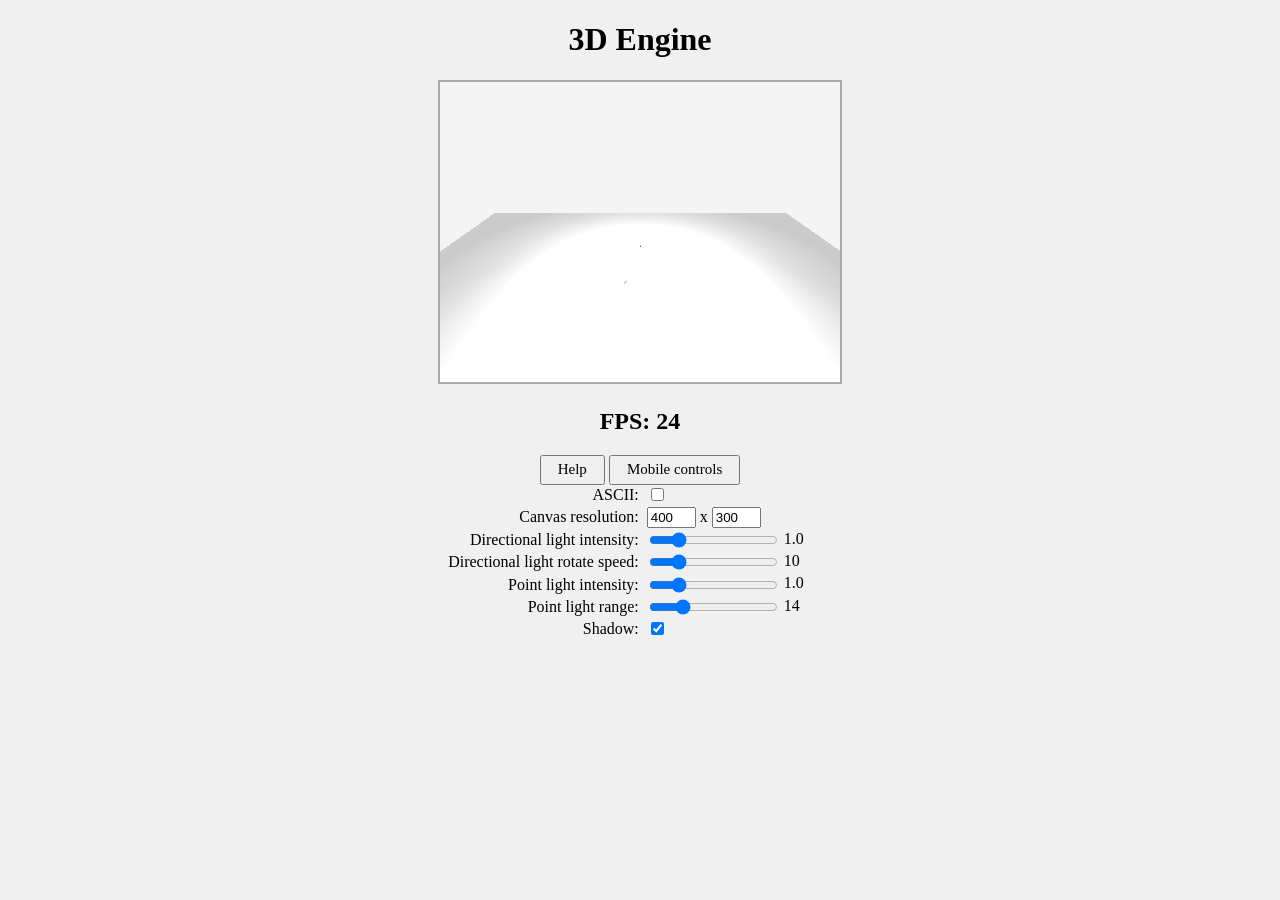
==== index.html @ 63e4b7a2 "help popup" ====
<!DOCTYPE html>
<html lang="en">

<head>
    <meta charset="UTF-8" />
    <link rel="stylesheet" href="./index.css">
    <title>3D Engine</title>
</head>

<body style="text-align: center; background: #f0f0f0">
    <h1>3D Engine</h1>
    <div id="render">
        <canvas id="gameCanvas" width="400" height="300" style="border: 2px solid #aaa; background: #fff"></canvas>
        <p id="asciiParagraph"
            style="display:none; font-size: 2px; font-family: 'Courier New', Courier, monospace;letter-spacing: 1px; line-height: 2px; white-space: pre;">
        </p>
    </div>
    <div>
        <button id="mouseLookButton" style="display:none">Press here to look around (ASCII)</button>
    </div>
    <h2 id="fps">FPS: 0</h2>
    <div>
        <button id="helpButton"
            style="font-family: inherit;font-size: 15px;height: 30px;padding: 0 16px;margin-top: 0px">Help</button>
        <button id="mobileControlsButton"
            style="font-family: inherit;font-size: 15px;height: 30px;padding: 0 16px;margin-top: 0px">Mobile
            controls</button>
        <div id="mobileControls" style="display: none">
            <div class="row">
                <div>
                    <b>Move</b><br />
                    <div class="move-controls">
                        <button data-key=" ">Up</button>
                        <button data-key="w">W</button>
                        <button data-key="Shift">Down</button>

                        <button data-key="a">A</button>
                        <button data-key="s">S</button>
                        <button data-key="d">D</button>
                    </div>
                </div>

                <div>
                    <b>Look</b><br />
                    <div class="look-controls">
                        <span></span>
                        <button data-look="0,-1">&uarr;</button>
                        <span></span>

                        <button data-look="-1,0">&larr;</button>
                        <button data-look="0,1">&darr;</button>
                        <button data-look="1,0">&rarr;</button>
                    </div>
                </div>
            </div>
        </div>
    </div>
    <div id="controls">
        <div class="controlRow">
            <label class="controlLabel" for="useASCII">ASCII:</label>
            <span><input type="checkbox" id="useASCII" /></span>
        </div>
        <div class="controlRow" id="canvasResRow">
            <label class="controlLabel" for="canvasResWidth">Canvas resolution:</label>
            <span>
                <input id="canvasResWidth" value="400" size="4" />
                x
                <input id="canvasResHeight" value="300" size="4" />
            </span>
        </div>
        <div class="controlRow" id="asciiResRow" style="display: none">
            <label class="controlLabel" for="asciiResWidth">ASCII resolution:</label>
            <span>
                <input id="asciiResWidth" value="260" size="4" />
                x
                <input id="asciiResHeight" value="195" size="4" />
            </span>
        </div>
        <div class="controlRow">
            <label class="controlLabel" for="dirIntensity">Directional light intensity:</label>
            <span>
                <input type="range" id="dirIntensity" min="0" max="5" step="0.1" value="1" />
                <span id="dirIntensityText" class="slider-value">1.0</span>
            </span>
        </div>
        <div class="controlRow">
            <label class="controlLabel" for="dirRotateSpeed">Directional light rotate speed:</label>
            <span>
                <input type="range" id="dirRotateSpeed" min="0" max="50" step="0.1" value="10" />
                <span id="dirRotateSpeedText" class="slider-value">10</span>
            </span>
        </div>
        <div class="controlRow">
            <label class="controlLabel" for="pointIntensity">Point light intensity:</label>
            <span>
                <input type="range" id="pointIntensity" min="0" max="5" step="0.1" value="1" />
                <span id="pointIntensityText" class="slider-value">1.0</span>
            </span>
        </div>
        <div class="controlRow">
            <label class="controlLabel" for="pointRange">Point light range:</label>
            <span>
                <input type="range" id="pointRange" min="0" max="60" step="1" value="14" />
                <span id="pointRangeText" class="slider-value">14</span>
            </span>
        </div>
        <div class="controlRow">
            <label class="controlLabel" for="useShadow">Shadow:</label>
            <span><input type="checkbox" id="useShadow" checked="checked" /></span>
        </div>
    </div>

    <div id="helpPopup" style="display: none">
        <div class="helpPopupBar">
            <button id="helpCloseButton"
                style="font-family: inherit; font-size: 15px; height: 30px; padding: 0 16px">Close</button>
        </div>
        PC controls:
        <ul>
            <li>W, A, S, D to move</li>
            <li>Space, shift to fly up and down</li>
            <li>Mouse to look around</li>
        </ul>
        Touch controls:
        <ul>
            <li>Mobile controls to move and look around</li>
        </ul>
    </div>

    <script src="index.js" type="module"></script>
</body>

</html>
---- index.css ----
#gameCanvas {
    max-width: 100%;
    height: auto;
}

.slider-value {
    display: inline-block;
    min-width: 3em;
    text-align: left;
    font-variant-numeric: tabular-nums;
}

input[type="range"] {
    vertical-align: middle;
}

#controls {
    display: grid;
    grid-template-columns: max-content max-content;
    justify-content: center;
    justify-items: start;
    align-items: center;
    column-gap: 8px;
    row-gap: 2px;
}

#controls .controlRow {
    display: contents;
}

#controls .controlLabel {
    justify-self: end;
}

#helpPopup {
    position: fixed;
    top: 80px;
    left: 50%;
    transform: translate(-50%, 0);
    box-sizing: border-box;
    width: min(400px, calc(100vw - 24px));
    max-height: calc(100vh - 96px);
    max-height: calc(100dvh - 96px);
    overflow-y: auto;
    text-align: left;
    background: #fff;
    border: 1px solid #aaa;
    padding: 10px;
}

#helpPopup .helpPopupBar {
    position: sticky;
    top: -10px;
    margin: -10px -10px 0;
    padding: 10px 10px 4px;
    text-align: right;
    background: #fff;
}

@media (max-width: 480px),
(max-height: 600px) {
    #helpPopup {
        top: 12px;
        max-height: calc(100vh - 24px);
        max-height: calc(100dvh - 24px);
    }
}

@media (max-width: 480px) {
    #controls {
        grid-template-columns: max-content;
        justify-items: center;
        row-gap: 0;
    }

    #controls .controlLabel {
        justify-self: center;
        margin-top: 4px;
    }
}

#mobileControls .row {
    display: flex;
    flex-wrap: wrap;
    justify-content: center;
    gap: 10px;
}

#mobileControls > div {
    margin-bottom: 8px;
}

#mobileControls .move-controls {
    display: grid;
    grid-template-columns: repeat(3, auto);
    gap: 2px;
}

#mobileControls .look-controls {
    display: grid;
    grid-template-columns: repeat(3, auto);
    gap: 2px;
}

#mobileControls button {
    width: 40px;
    height: 40px;
    margin: 0px;
    padding: 0px;
    font-family: inherit;
    font-size: 12px;
    touch-action: none;
    -webkit-user-select: none;
    user-select: none;
}
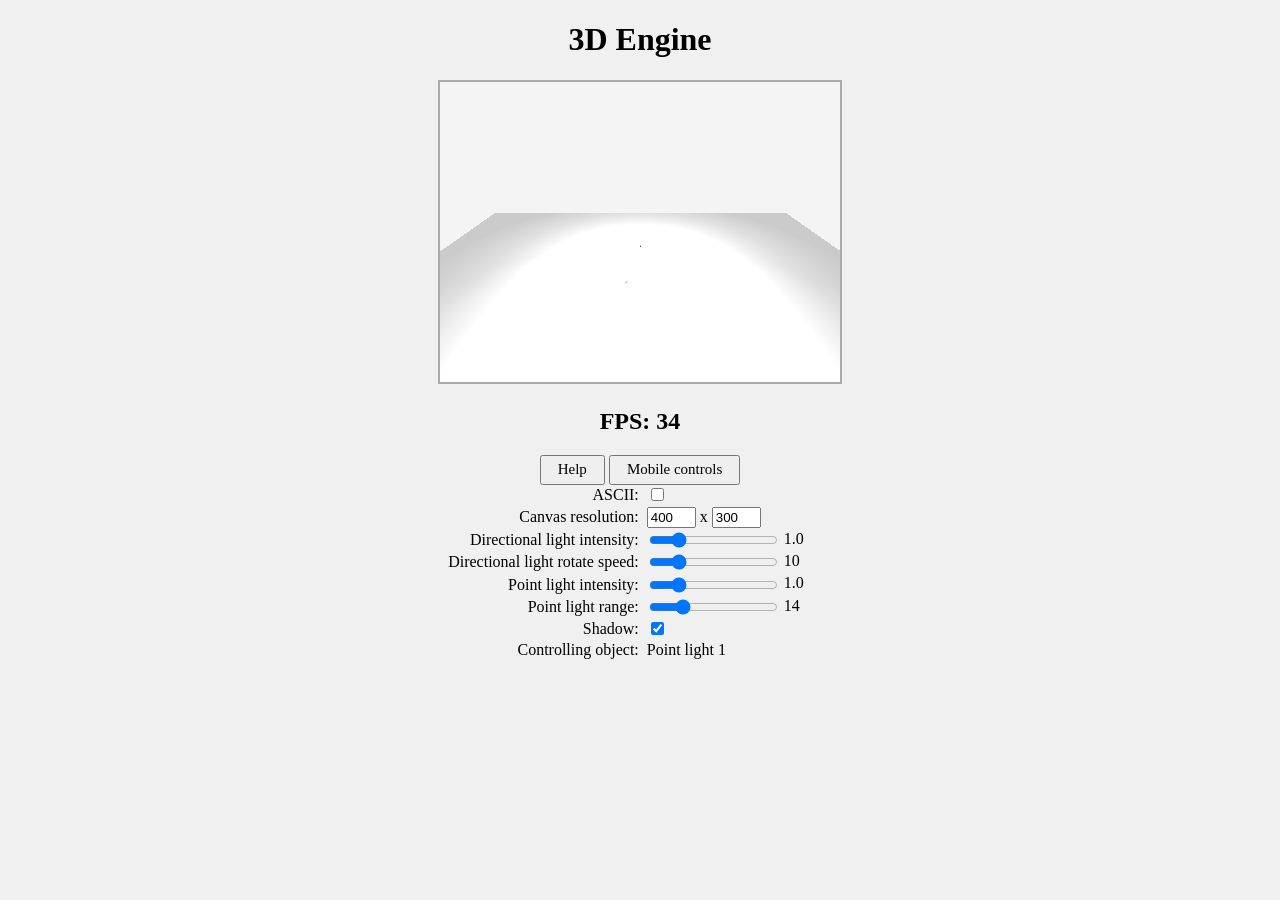
==== commit c0d4d14a: "add ability to control objects" ====
--- a/index.html
+++ b/index.html
@@ -108,6 +108,10 @@
             <label class="controlLabel" for="useShadow">Shadow:</label>
             <span><input type="checkbox" id="useShadow" checked="checked" /></span>
         </div>
+        <div class="controlRow">
+            <span class="controlLabel">Controlling object:</span>
+            <span id="controllingObject">Point light 1</span>
+        </div>
     </div>
 
     <div id="helpPopup" style="display: none">
@@ -120,6 +124,10 @@
             <li>W, A, S, D to move</li>
             <li>Space, shift to fly up and down</li>
             <li>Mouse to look around</li>
+            <li style="margin-top: 15px;">P to change controlling object</li>
+            <li>I, K, J, L to move controlling object</li>
+            <li>U, O to move controlling object up and down</li>
+            <li>B, N, M to rotate controlling object around the X, Y, Z world axis</li>
         </ul>
         Touch controls:
         <ul>
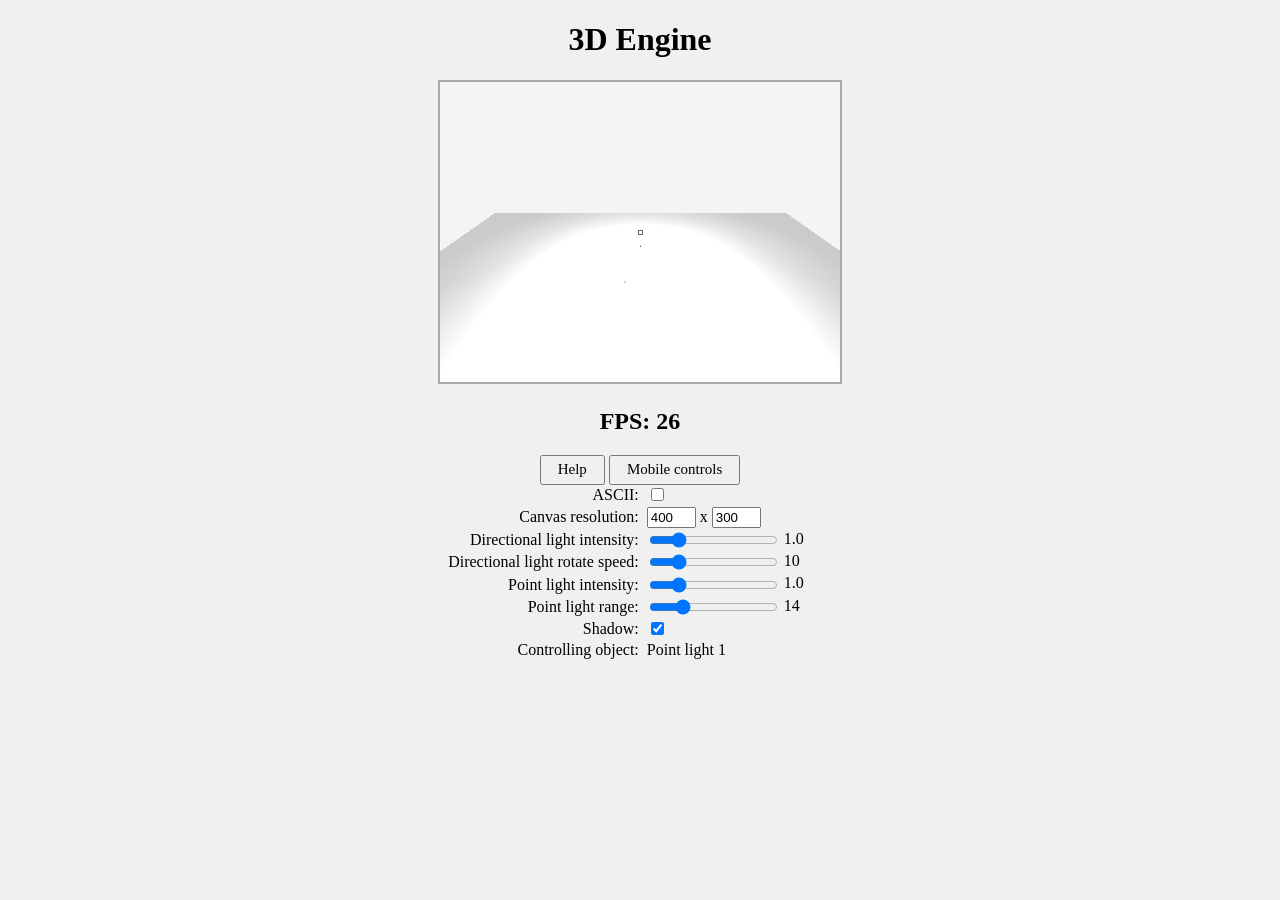
==== commit 60919a7d: "holding object" ====
--- a/index.html
+++ b/index.html
@@ -128,6 +128,8 @@
             <li>I, K, J, L to move controlling object</li>
             <li>U, O to move controlling object up and down</li>
             <li>B, N, M to rotate controlling object around the X, Y, Z world axis</li>
+            <li style="margin-top: 15px;">When the crosshair is on a holdable object, E to hold it</li>
+            <li>When holding an object, E again to let it go</li>
         </ul>
         Touch controls:
         <ul>
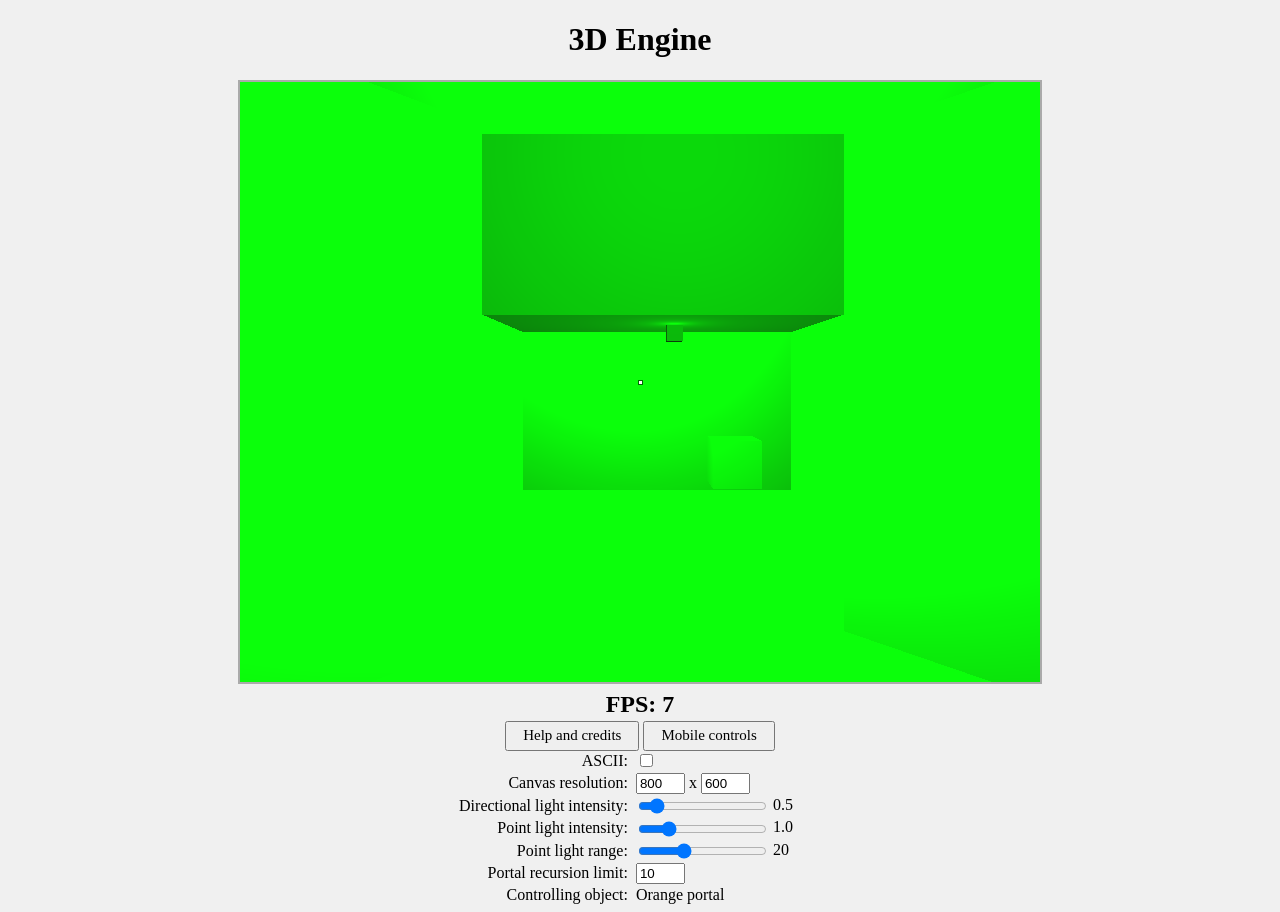
==== commit 1cac57d4: "portal" ====
--- a/index.html
+++ b/index.html
@@ -4,13 +4,14 @@
 <head>
     <meta charset="UTF-8" />
     <link rel="stylesheet" href="./index.css">
+    <meta name="viewport" content="width=device-width, initial-scale=1" />
     <title>3D Engine</title>
 </head>
 
 <body style="text-align: center; background: #f0f0f0">
     <h1>3D Engine</h1>
     <div id="render">
-        <canvas id="gameCanvas" width="400" height="300" style="border: 2px solid #aaa; background: #fff"></canvas>
+        <canvas id="gameCanvas" width="800" height="600" style="border: 2px solid #aaa; background: #fff"></canvas>
         <p id="asciiParagraph"
             style="display:none; font-size: 2px; font-family: 'Courier New', Courier, monospace;letter-spacing: 1px; line-height: 2px; white-space: pre;">
         </p>
@@ -21,7 +22,7 @@
     <h2 id="fps">FPS: 0</h2>
     <div>
         <button id="helpButton"
-            style="font-family: inherit;font-size: 15px;height: 30px;padding: 0 16px;margin-top: 0px">Help</button>
+            style="font-family: inherit;font-size: 15px;height: 30px;padding: 0 16px;margin-top: 0px">Help and credits</button>
         <button id="mobileControlsButton"
             style="font-family: inherit;font-size: 15px;height: 30px;padding: 0 16px;margin-top: 0px">Mobile
             controls</button>
@@ -41,11 +42,19 @@
                 </div>
 
                 <div>
-                    <b>Look</b><br />
+                    <b>Companion cube</b><br />
+                    <div class="tap-controls">
+                        <button data-tap="e">Pick / throw</button>
+                        <button data-tap="f">Drop / reset</button>
+                    </div>
+                </div>
+
+                <div>
+                    <b>Look and shoot</b><br />
                     <div class="look-controls">
-                        <span></span>
+                        <button class="portal-button orange" data-portal="0">Orange</button>
                         <button data-look="0,-1">&uarr;</button>
-                        <span></span>
+                        <button class="portal-button blue" data-portal="1">Blue</button>
 
                         <button data-look="-1,0">&larr;</button>
                         <button data-look="0,1">&darr;</button>
@@ -63,9 +72,9 @@
         <div class="controlRow" id="canvasResRow">
             <label class="controlLabel" for="canvasResWidth">Canvas resolution:</label>
             <span>
-                <input id="canvasResWidth" value="400" size="4" />
+                <input id="canvasResWidth" value="800" size="4" />
                 x
-                <input id="canvasResHeight" value="300" size="4" />
+                <input id="canvasResHeight" value="600" size="4" />
             </span>
         </div>
         <div class="controlRow" id="asciiResRow" style="display: none">
@@ -79,15 +88,8 @@
         <div class="controlRow">
             <label class="controlLabel" for="dirIntensity">Directional light intensity:</label>
             <span>
-                <input type="range" id="dirIntensity" min="0" max="5" step="0.1" value="1" />
-                <span id="dirIntensityText" class="slider-value">1.0</span>
-            </span>
-        </div>
-        <div class="controlRow">
-            <label class="controlLabel" for="dirRotateSpeed">Directional light rotate speed:</label>
-            <span>
-                <input type="range" id="dirRotateSpeed" min="0" max="50" step="0.1" value="10" />
-                <span id="dirRotateSpeedText" class="slider-value">10</span>
+                <input type="range" id="dirIntensity" min="0" max="5" step="0.1" value="0.5" />
+                <span id="dirIntensityText" class="slider-value">0.5</span>
             </span>
         </div>
         <div class="controlRow">
@@ -100,17 +102,17 @@
         <div class="controlRow">
             <label class="controlLabel" for="pointRange">Point light range:</label>
             <span>
-                <input type="range" id="pointRange" min="0" max="60" step="1" value="14" />
-                <span id="pointRangeText" class="slider-value">14</span>
+                <input type="range" id="pointRange" min="0" max="60" step="1" value="20" />
+                <span id="pointRangeText" class="slider-value">20</span>
             </span>
         </div>
         <div class="controlRow">
-            <label class="controlLabel" for="useShadow">Shadow:</label>
-            <span><input type="checkbox" id="useShadow" checked="checked" /></span>
+            <label class="controlLabel" for="portalLimit">Portal recursion limit:</label>
+            <span><input id="portalLimit" value="10" size="4" /></span>
         </div>
         <div class="controlRow">
             <span class="controlLabel">Controlling object:</span>
-            <span id="controllingObject">Point light 1</span>
+            <span id="controllingObject">Orange portal</span>
         </div>
     </div>
 
@@ -123,18 +125,25 @@
         <ul>
             <li>W, A, S, D to move</li>
             <li>Space, shift to fly up and down</li>
-            <li>Mouse to look around</li>
+            <li>Mouse to look around, left / right click to shoot the orange / blue portal</li>
             <li style="margin-top: 15px;">P to change controlling object</li>
             <li>I, K, J, L to move controlling object</li>
             <li>U, O to move controlling object up and down</li>
             <li>B, N, M to rotate controlling object around the X, Y, Z world axis</li>
-            <li style="margin-top: 15px;">When the crosshair is on a holdable object, E to hold it</li>
-            <li>When holding an object, E again to let it go</li>
+            <li style="margin-top: 15px;">When looking at companion cube, E to pick it up</li>
+            <li>When holding the companion cube, E again to throw it</li>
+            <li>When holding the companion cube, F to let go of it</li>
+            <li>When not holding the companion cube, F to teleport it in front of you</li>
+            <li>G to toggle gravity for the companion cube</li>
         </ul>
-        Touch controls:
-        <ul>
-            <li>Mobile controls to move and look around</li>
-        </ul>
+        <p>
+            Wall and floor texture: <a
+                href="https://sketchfab.com/3d-models/test-chamber-03-04-b51d1910a6324b659b2e15de5727c161">sketchfab</a><br />
+            Companion cube texture: <a
+                href="https://www.deviantart.com/bulbablaaah/art/Companion-Cube-Face-214302563">deviantart</a><br />
+            Wheatly cube texture: <a
+                href="https://www.supercoloring.com/media/paper-craft/603552/wheatley-paper-toy">supercoloring</a>
+        </p>
     </div>
 
     <script src="index.js" type="module"></script>
--- a/index.css
+++ b/index.css
@@ -1,6 +1,10 @@
 #gameCanvas {
     max-width: 100%;
     height: auto;
+}
+
+#fps{
+    margin: 3px;
 }
 
 .slider-value {
@@ -102,6 +106,28 @@
     gap: 2px;
 }
 
+#mobileControls .tap-controls {
+    display: grid;
+    grid-template-columns: auto;
+    gap: 2px;
+}
+
+#mobileControls .tap-controls button,
+#mobileControls .portal-button {
+    width: auto;
+    min-width: 40px;
+    padding: 0px;
+}
+
+#mobileControls .portal-button.orange {
+    background: #ffc95e;
+}
+
+#mobileControls .portal-button.blue {
+    background: #119bff;
+    color: #fff;
+}
+
 #mobileControls button {
     width: 40px;
     height: 40px;
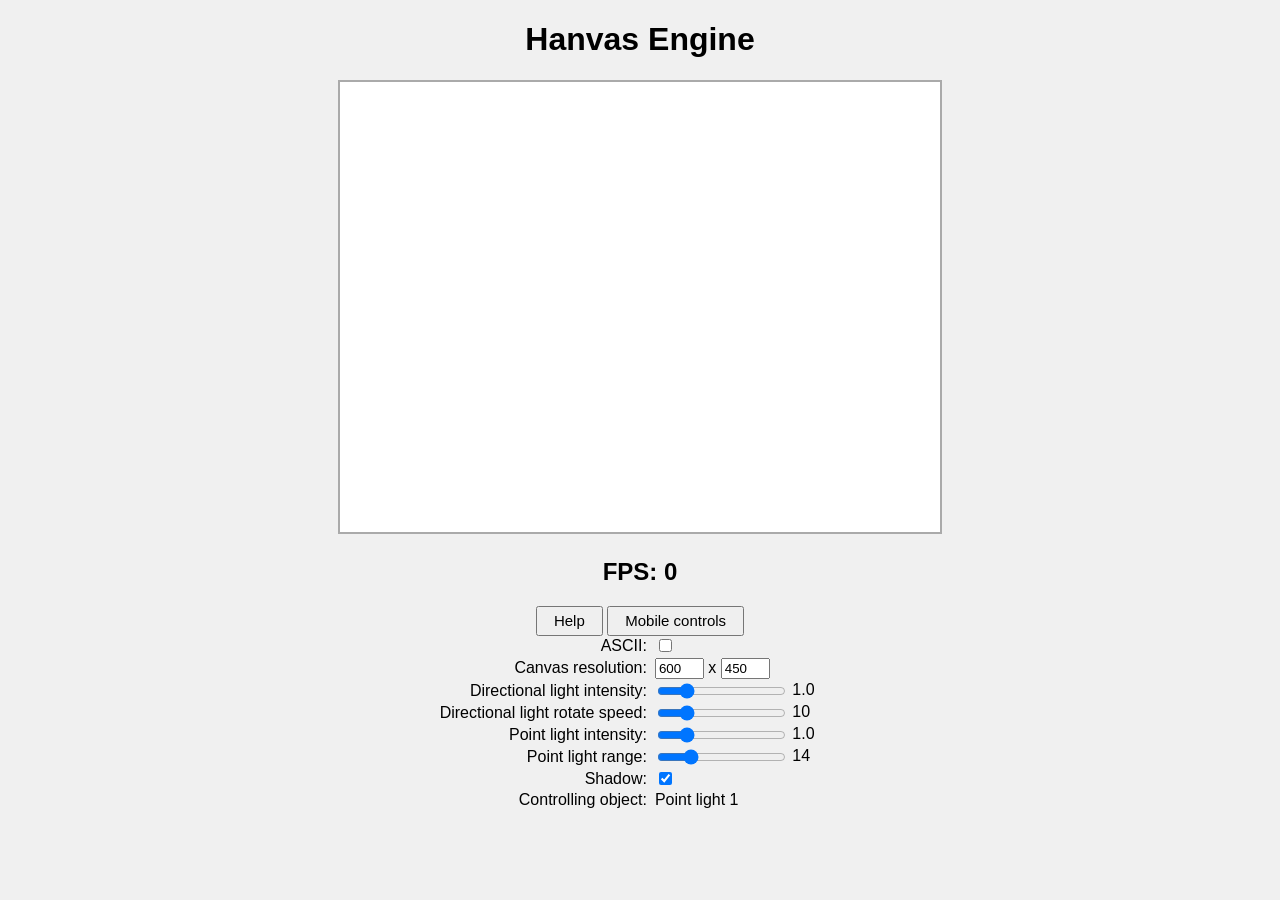
==== commit e03445ea: "rename title, up resolution, change font" ====
--- a/index.html
+++ b/index.html
@@ -5,13 +5,13 @@
     <meta charset="UTF-8" />
     <link rel="stylesheet" href="./index.css">
     <meta name="viewport" content="width=device-width, initial-scale=1" />
-    <title>3D Engine</title>
+    <title>Hanvas Engine</title>
 </head>
 
-<body style="text-align: center; background: #f0f0f0">
-    <h1>3D Engine</h1>
+<body>
+    <h1>Hanvas Engine</h1>
     <div id="render">
-        <canvas id="gameCanvas" width="800" height="600" style="border: 2px solid #aaa; background: #fff"></canvas>
+        <canvas id="gameCanvas" width="600" height="450" style="border: 2px solid #aaa; background: #fff"></canvas>
         <p id="asciiParagraph"
             style="display:none; font-size: 2px; font-family: 'Courier New', Courier, monospace;letter-spacing: 1px; line-height: 2px; white-space: pre;">
         </p>
@@ -22,7 +22,7 @@
     <h2 id="fps">FPS: 0</h2>
     <div>
         <button id="helpButton"
-            style="font-family: inherit;font-size: 15px;height: 30px;padding: 0 16px;margin-top: 0px">Help and credits</button>
+            style="font-family: inherit;font-size: 15px;height: 30px;padding: 0 16px;margin-top: 0px">Help</button>
         <button id="mobileControlsButton"
             style="font-family: inherit;font-size: 15px;height: 30px;padding: 0 16px;margin-top: 0px">Mobile
             controls</button>
@@ -42,19 +42,11 @@
                 </div>
 
                 <div>
-                    <b>Companion cube</b><br />
-                    <div class="tap-controls">
-                        <button data-tap="e">Pick / throw</button>
-                        <button data-tap="f">Drop / reset</button>
-                    </div>
-                </div>
-
-                <div>
-                    <b>Look and shoot</b><br />
+                    <b>Look</b><br />
                     <div class="look-controls">
-                        <button class="portal-button orange" data-portal="0">Orange</button>
+                        <span></span>
                         <button data-look="0,-1">&uarr;</button>
-                        <button class="portal-button blue" data-portal="1">Blue</button>
+                        <span></span>
 
                         <button data-look="-1,0">&larr;</button>
                         <button data-look="0,1">&darr;</button>
@@ -72,9 +64,9 @@
         <div class="controlRow" id="canvasResRow">
             <label class="controlLabel" for="canvasResWidth">Canvas resolution:</label>
             <span>
-                <input id="canvasResWidth" value="800" size="4" />
+                <input id="canvasResWidth" value="600" size="4" />
                 x
-                <input id="canvasResHeight" value="600" size="4" />
+                <input id="canvasResHeight" value="450" size="4" />
             </span>
         </div>
         <div class="controlRow" id="asciiResRow" style="display: none">
@@ -88,8 +80,15 @@
         <div class="controlRow">
             <label class="controlLabel" for="dirIntensity">Directional light intensity:</label>
             <span>
-                <input type="range" id="dirIntensity" min="0" max="5" step="0.1" value="0.5" />
-                <span id="dirIntensityText" class="slider-value">0.5</span>
+                <input type="range" id="dirIntensity" min="0" max="5" step="0.1" value="1" />
+                <span id="dirIntensityText" class="slider-value">1.0</span>
+            </span>
+        </div>
+        <div class="controlRow">
+            <label class="controlLabel" for="dirRotateSpeed">Directional light rotate speed:</label>
+            <span>
+                <input type="range" id="dirRotateSpeed" min="0" max="50" step="0.1" value="10" />
+                <span id="dirRotateSpeedText" class="slider-value">10</span>
             </span>
         </div>
         <div class="controlRow">
@@ -102,17 +101,17 @@
         <div class="controlRow">
             <label class="controlLabel" for="pointRange">Point light range:</label>
             <span>
-                <input type="range" id="pointRange" min="0" max="60" step="1" value="20" />
-                <span id="pointRangeText" class="slider-value">20</span>
+                <input type="range" id="pointRange" min="0" max="60" step="1" value="14" />
+                <span id="pointRangeText" class="slider-value">14</span>
             </span>
         </div>
         <div class="controlRow">
-            <label class="controlLabel" for="portalLimit">Portal recursion limit:</label>
-            <span><input id="portalLimit" value="10" size="4" /></span>
+            <label class="controlLabel" for="useShadow">Shadow:</label>
+            <span><input type="checkbox" id="useShadow" checked="checked" /></span>
         </div>
         <div class="controlRow">
             <span class="controlLabel">Controlling object:</span>
-            <span id="controllingObject">Orange portal</span>
+            <span id="controllingObject">Point light 1</span>
         </div>
     </div>
 
@@ -125,25 +124,18 @@
         <ul>
             <li>W, A, S, D to move</li>
             <li>Space, shift to fly up and down</li>
-            <li>Mouse to look around, left / right click to shoot the orange / blue portal</li>
+            <li>Mouse to look around</li>
             <li style="margin-top: 15px;">P to change controlling object</li>
             <li>I, K, J, L to move controlling object</li>
             <li>U, O to move controlling object up and down</li>
             <li>B, N, M to rotate controlling object around the X, Y, Z world axis</li>
-            <li style="margin-top: 15px;">When looking at companion cube, E to pick it up</li>
-            <li>When holding the companion cube, E again to throw it</li>
-            <li>When holding the companion cube, F to let go of it</li>
-            <li>When not holding the companion cube, F to teleport it in front of you</li>
-            <li>G to toggle gravity for the companion cube</li>
+            <li style="margin-top: 15px;">When the crosshair is on a holdable object, E to hold it</li>
+            <li>When holding an object, E again to let it go</li>
         </ul>
-        <p>
-            Wall and floor texture: <a
-                href="https://sketchfab.com/3d-models/test-chamber-03-04-b51d1910a6324b659b2e15de5727c161">sketchfab</a><br />
-            Companion cube texture: <a
-                href="https://www.deviantart.com/bulbablaaah/art/Companion-Cube-Face-214302563">deviantart</a><br />
-            Wheatly cube texture: <a
-                href="https://www.supercoloring.com/media/paper-craft/603552/wheatley-paper-toy">supercoloring</a>
-        </p>
+        Touch controls:
+        <ul>
+            <li>Mobile controls to move and look around</li>
+        </ul>
     </div>
 
     <script src="index.js" type="module"></script>
--- a/index.css
+++ b/index.css
@@ -1,10 +1,12 @@
+body {
+    text-align: center;
+    background: #f0f0f0;
+    font-family: 'Bahnschrift', 'Arial Sans-Serif', sans-serif;
+}
+
 #gameCanvas {
     max-width: 100%;
     height: auto;
-}
-
-#fps{
-    margin: 3px;
 }
 
 .slider-value {
@@ -90,7 +92,7 @@
     gap: 10px;
 }
 
-#mobileControls > div {
+#mobileControls>div {
     margin-bottom: 8px;
 }
 
@@ -106,28 +108,6 @@
     gap: 2px;
 }
 
-#mobileControls .tap-controls {
-    display: grid;
-    grid-template-columns: auto;
-    gap: 2px;
-}
-
-#mobileControls .tap-controls button,
-#mobileControls .portal-button {
-    width: auto;
-    min-width: 40px;
-    padding: 0px;
-}
-
-#mobileControls .portal-button.orange {
-    background: #ffc95e;
-}
-
-#mobileControls .portal-button.blue {
-    background: #119bff;
-    color: #fff;
-}
-
 #mobileControls button {
     width: 40px;
     height: 40px;
@@ -138,4 +118,4 @@
     touch-action: none;
     -webkit-user-select: none;
     user-select: none;
-}
+}
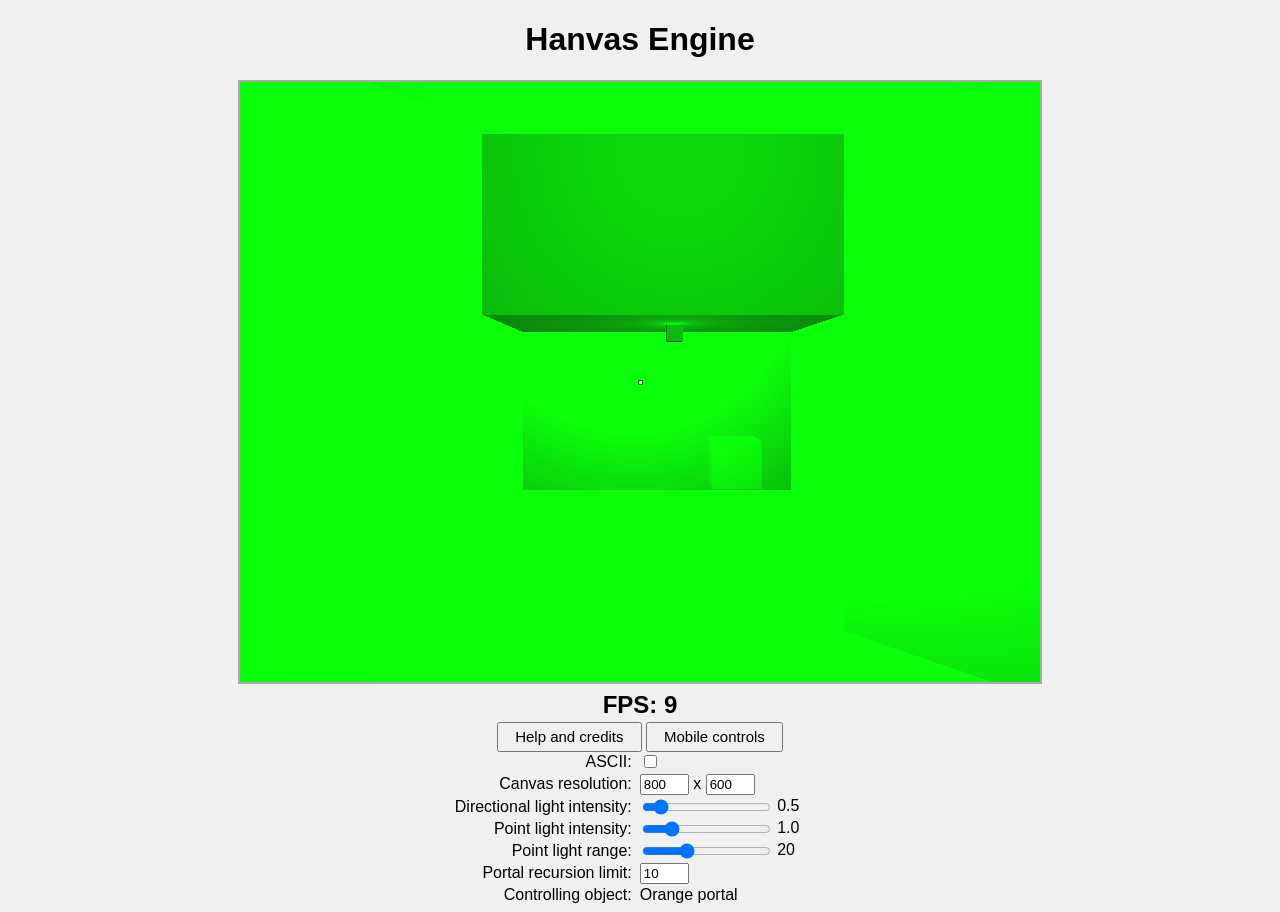
==== commit 50230d32: "Merge branch 'main' into portal # Conflicts: #	OneFile.html #	graphics.js #	index.html #	index.js" ====
--- a/index.html
+++ b/index.html
@@ -11,7 +11,7 @@
 <body>
     <h1>Hanvas Engine</h1>
     <div id="render">
-        <canvas id="gameCanvas" width="600" height="450" style="border: 2px solid #aaa; background: #fff"></canvas>
+        <canvas id="gameCanvas" width="800" height="600" style="border: 2px solid #aaa; background: #fff"></canvas>
         <p id="asciiParagraph"
             style="display:none; font-size: 2px; font-family: 'Courier New', Courier, monospace;letter-spacing: 1px; line-height: 2px; white-space: pre;">
         </p>
@@ -22,7 +22,7 @@
     <h2 id="fps">FPS: 0</h2>
     <div>
         <button id="helpButton"
-            style="font-family: inherit;font-size: 15px;height: 30px;padding: 0 16px;margin-top: 0px">Help</button>
+            style="font-family: inherit;font-size: 15px;height: 30px;padding: 0 16px;margin-top: 0px">Help and credits</button>
         <button id="mobileControlsButton"
             style="font-family: inherit;font-size: 15px;height: 30px;padding: 0 16px;margin-top: 0px">Mobile
             controls</button>
@@ -42,11 +42,19 @@
                 </div>
 
                 <div>
-                    <b>Look</b><br />
+                    <b>Companion cube</b><br />
+                    <div class="tap-controls">
+                        <button data-tap="e">Pick / throw</button>
+                        <button data-tap="f">Drop / reset</button>
+                    </div>
+                </div>
+
+                <div>
+                    <b>Look and shoot</b><br />
                     <div class="look-controls">
-                        <span></span>
+                        <button class="portal-button orange" data-portal="0">Orange</button>
                         <button data-look="0,-1">&uarr;</button>
-                        <span></span>
+                        <button class="portal-button blue" data-portal="1">Blue</button>
 
                         <button data-look="-1,0">&larr;</button>
                         <button data-look="0,1">&darr;</button>
@@ -64,9 +72,9 @@
         <div class="controlRow" id="canvasResRow">
             <label class="controlLabel" for="canvasResWidth">Canvas resolution:</label>
             <span>
-                <input id="canvasResWidth" value="600" size="4" />
+                <input id="canvasResWidth" value="800" size="4" />
                 x
-                <input id="canvasResHeight" value="450" size="4" />
+                <input id="canvasResHeight" value="600" size="4" />
             </span>
         </div>
         <div class="controlRow" id="asciiResRow" style="display: none">
@@ -80,15 +88,8 @@
         <div class="controlRow">
             <label class="controlLabel" for="dirIntensity">Directional light intensity:</label>
             <span>
-                <input type="range" id="dirIntensity" min="0" max="5" step="0.1" value="1" />
-                <span id="dirIntensityText" class="slider-value">1.0</span>
-            </span>
-        </div>
-        <div class="controlRow">
-            <label class="controlLabel" for="dirRotateSpeed">Directional light rotate speed:</label>
-            <span>
-                <input type="range" id="dirRotateSpeed" min="0" max="50" step="0.1" value="10" />
-                <span id="dirRotateSpeedText" class="slider-value">10</span>
+                <input type="range" id="dirIntensity" min="0" max="5" step="0.1" value="0.5" />
+                <span id="dirIntensityText" class="slider-value">0.5</span>
             </span>
         </div>
         <div class="controlRow">
@@ -101,17 +102,17 @@
         <div class="controlRow">
             <label class="controlLabel" for="pointRange">Point light range:</label>
             <span>
-                <input type="range" id="pointRange" min="0" max="60" step="1" value="14" />
-                <span id="pointRangeText" class="slider-value">14</span>
+                <input type="range" id="pointRange" min="0" max="60" step="1" value="20" />
+                <span id="pointRangeText" class="slider-value">20</span>
             </span>
         </div>
         <div class="controlRow">
-            <label class="controlLabel" for="useShadow">Shadow:</label>
-            <span><input type="checkbox" id="useShadow" checked="checked" /></span>
+            <label class="controlLabel" for="portalLimit">Portal recursion limit:</label>
+            <span><input id="portalLimit" value="10" size="4" /></span>
         </div>
         <div class="controlRow">
             <span class="controlLabel">Controlling object:</span>
-            <span id="controllingObject">Point light 1</span>
+            <span id="controllingObject">Orange portal</span>
         </div>
     </div>
 
@@ -124,18 +125,25 @@
         <ul>
             <li>W, A, S, D to move</li>
             <li>Space, shift to fly up and down</li>
-            <li>Mouse to look around</li>
+            <li>Mouse to look around, left / right click to shoot the orange / blue portal</li>
             <li style="margin-top: 15px;">P to change controlling object</li>
             <li>I, K, J, L to move controlling object</li>
             <li>U, O to move controlling object up and down</li>
             <li>B, N, M to rotate controlling object around the X, Y, Z world axis</li>
-            <li style="margin-top: 15px;">When the crosshair is on a holdable object, E to hold it</li>
-            <li>When holding an object, E again to let it go</li>
+            <li style="margin-top: 15px;">When looking at companion cube, E to pick it up</li>
+            <li>When holding the companion cube, E again to throw it</li>
+            <li>When holding the companion cube, F to let go of it</li>
+            <li>When not holding the companion cube, F to teleport it in front of you</li>
+            <li>G to toggle gravity for the companion cube</li>
         </ul>
-        Touch controls:
-        <ul>
-            <li>Mobile controls to move and look around</li>
-        </ul>
+        <p>
+            Wall and floor texture: <a
+                href="https://sketchfab.com/3d-models/test-chamber-03-04-b51d1910a6324b659b2e15de5727c161">sketchfab</a><br />
+            Companion cube texture: <a
+                href="https://www.deviantart.com/bulbablaaah/art/Companion-Cube-Face-214302563">deviantart</a><br />
+            Wheatly cube texture: <a
+                href="https://www.supercoloring.com/media/paper-craft/603552/wheatley-paper-toy">supercoloring</a>
+        </p>
     </div>
 
     <script src="index.js" type="module"></script>
--- a/index.css
+++ b/index.css
@@ -7,6 +7,10 @@
 #gameCanvas {
     max-width: 100%;
     height: auto;
+}
+
+#fps{
+    margin: 3px;
 }
 
 .slider-value {
@@ -108,6 +112,28 @@
     gap: 2px;
 }
 
+#mobileControls .tap-controls {
+    display: grid;
+    grid-template-columns: auto;
+    gap: 2px;
+}
+
+#mobileControls .tap-controls button,
+#mobileControls .portal-button {
+    width: auto;
+    min-width: 40px;
+    padding: 0px;
+}
+
+#mobileControls .portal-button.orange {
+    background: #ffc95e;
+}
+
+#mobileControls .portal-button.blue {
+    background: #119bff;
+    color: #fff;
+}
+
 #mobileControls button {
     width: 40px;
     height: 40px;
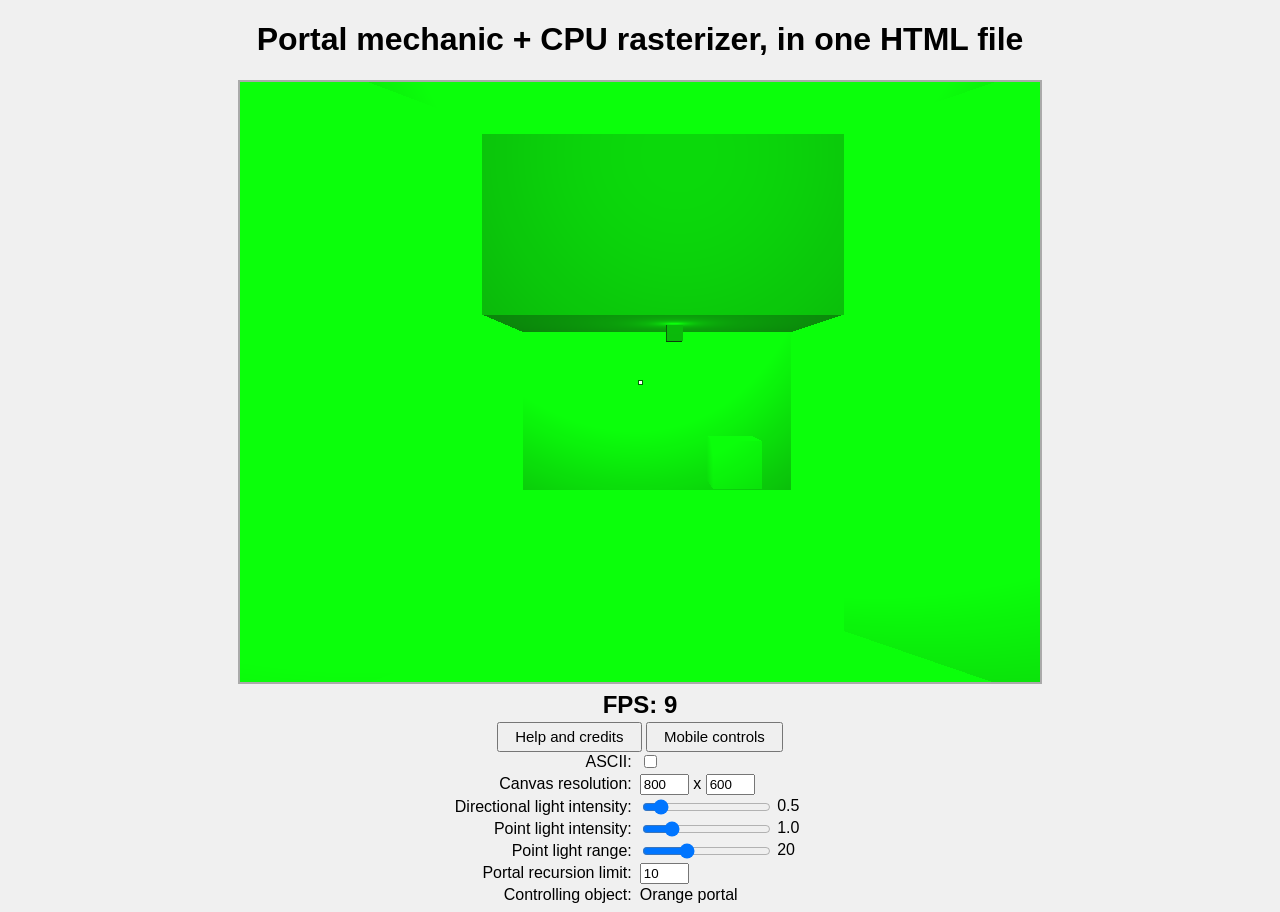
==== commit 02625d32: "no border for shoot portal buttons, add and update the meta tags" ====
--- a/index.html
+++ b/index.html
@@ -3,13 +3,35 @@
 
 <head>
     <meta charset="UTF-8" />
+    <meta name="viewport" content="width=device-width, initial-scale=1" />
+    <title>Portal in ASCII - a CPU rasterizer in one HTML file</title>
+    <meta name="description"
+        content="Working Portal mechanics with recursive portal rendering, on a software rasterizer written from scratch. No WebGL, no dependencies, one HTML file. Includes an ASCII mode." />
+
+    <meta property="og:type" content="website" />
+    <meta property="og:title" content="Portal in ASCII - a CPU rasterizer in one HTML file" />
+    <meta property="og:description"
+        content="Working Portal mechanics with recursive portal rendering, on a software rasterizer written from scratch. No WebGL, no dependencies, one HTML file. Includes an ASCII mode." />
+    <meta property="og:url" content="https://hachihao792001.github.io/interactives/portal.html" />
+    <meta property="og:image" content="https://hachihao792001.github.io/interactives/portal-preview.jpg" />
+    <meta property="og:site_name" content="Hà Chí Hào" />
+    <meta property="og:locale" content="en_US" />
+    <meta property="og:image:type" content="image/jpeg" />
+    <meta property="og:image:width" content="1200" />
+    <meta property="og:image:height" content="630" />
+    <meta property="og:image:alt"
+        content="A Portal-style corridor rendered by a software rasterizer, with two portals facing each other producing an infinite recursive tunnel." />
+
+    <meta name="twitter:card" content="summary_large_image" />
+    <meta name="twitter:title" content="Portal in ASCII - a CPU rasterizer in one HTML file" />
+    <meta name="twitter:description"
+        content="Working Portal mechanics with recursive portal rendering, on a software rasterizer written from scratch. No WebGL, no dependencies, one HTML file. Includes an ASCII mode." />
+    <meta name="twitter:image" content="https://hachihao792001.github.io/interactives/portal-preview.jpg" />
     <link rel="stylesheet" href="./index.css">
-    <meta name="viewport" content="width=device-width, initial-scale=1" />
-    <title>Hanvas Engine</title>
 </head>
 
 <body>
-    <h1>Hanvas Engine</h1>
+    <h1>Portal mechanic + CPU rasterizer, in one HTML file</h1>
     <div id="render">
         <canvas id="gameCanvas" width="800" height="600" style="border: 2px solid #aaa; background: #fff"></canvas>
         <p id="asciiParagraph"
@@ -22,7 +44,8 @@
     <h2 id="fps">FPS: 0</h2>
     <div>
         <button id="helpButton"
-            style="font-family: inherit;font-size: 15px;height: 30px;padding: 0 16px;margin-top: 0px">Help and credits</button>
+            style="font-family: inherit;font-size: 15px;height: 30px;padding: 0 16px;margin-top: 0px">Help and
+            credits</button>
         <button id="mobileControlsButton"
             style="font-family: inherit;font-size: 15px;height: 30px;padding: 0 16px;margin-top: 0px">Mobile
             controls</button>
--- a/index.css
+++ b/index.css
@@ -9,7 +9,7 @@
     height: auto;
 }
 
-#fps{
+#fps {
     margin: 3px;
 }
 
@@ -127,11 +127,13 @@
 
 #mobileControls .portal-button.orange {
     background: #ffc95e;
+    border: 0px;
 }
 
 #mobileControls .portal-button.blue {
     background: #119bff;
     color: #fff;
+    border: 0px;
 }
 
 #mobileControls button {
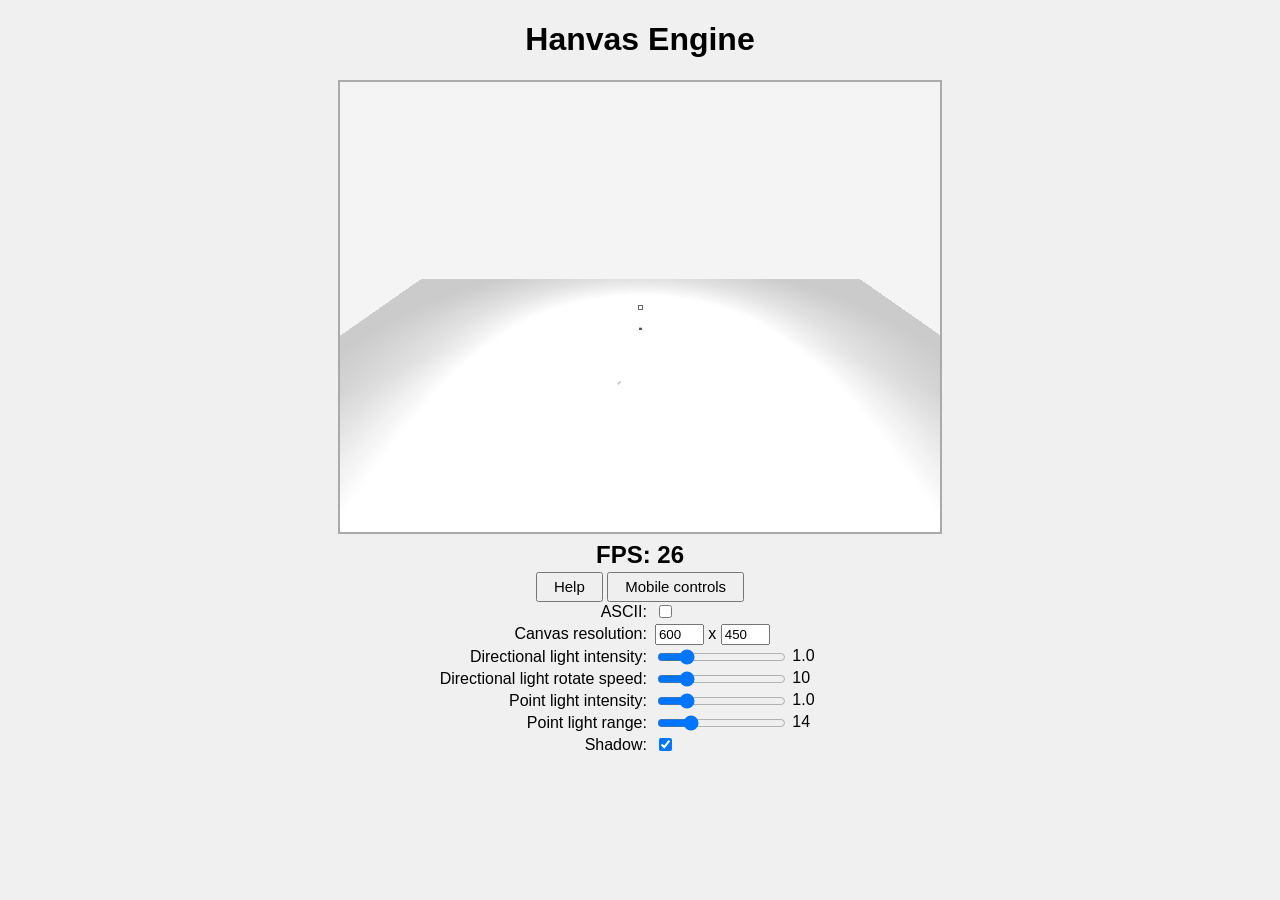
==== commit 03ab260a: "remove holding object and controlling object system" ====
--- a/index.html
+++ b/index.html
@@ -3,37 +3,15 @@
 
 <head>
     <meta charset="UTF-8" />
+    <link rel="stylesheet" href="./index.css">
     <meta name="viewport" content="width=device-width, initial-scale=1" />
-    <title>Portal in ASCII - a CPU rasterizer in one HTML file</title>
-    <meta name="description"
-        content="Working Portal mechanics with recursive portal rendering, on a software rasterizer written from scratch. No WebGL, no dependencies, one HTML file. Includes an ASCII mode." />
-
-    <meta property="og:type" content="website" />
-    <meta property="og:title" content="Portal in ASCII - a CPU rasterizer in one HTML file" />
-    <meta property="og:description"
-        content="Working Portal mechanics with recursive portal rendering, on a software rasterizer written from scratch. No WebGL, no dependencies, one HTML file. Includes an ASCII mode." />
-    <meta property="og:url" content="https://hachihao792001.github.io/interactives/portal.html" />
-    <meta property="og:image" content="https://hachihao792001.github.io/interactives/portal-preview.jpg" />
-    <meta property="og:site_name" content="Hà Chí Hào" />
-    <meta property="og:locale" content="en_US" />
-    <meta property="og:image:type" content="image/jpeg" />
-    <meta property="og:image:width" content="1200" />
-    <meta property="og:image:height" content="630" />
-    <meta property="og:image:alt"
-        content="A Portal-style corridor rendered by a software rasterizer, with two portals facing each other producing an infinite recursive tunnel." />
-
-    <meta name="twitter:card" content="summary_large_image" />
-    <meta name="twitter:title" content="Portal in ASCII - a CPU rasterizer in one HTML file" />
-    <meta name="twitter:description"
-        content="Working Portal mechanics with recursive portal rendering, on a software rasterizer written from scratch. No WebGL, no dependencies, one HTML file. Includes an ASCII mode." />
-    <meta name="twitter:image" content="https://hachihao792001.github.io/interactives/portal-preview.jpg" />
-    <link rel="stylesheet" href="./index.css">
+    <title>Hanvas Engine</title>
 </head>
 
 <body>
-    <h1>Portal mechanic + CPU rasterizer, in one HTML file</h1>
+    <h1>Hanvas Engine</h1>
     <div id="render">
-        <canvas id="gameCanvas" width="800" height="600" style="border: 2px solid #aaa; background: #fff"></canvas>
+        <canvas id="gameCanvas" width="600" height="450" style="border: 2px solid #aaa; background: #fff"></canvas>
         <p id="asciiParagraph"
             style="display:none; font-size: 2px; font-family: 'Courier New', Courier, monospace;letter-spacing: 1px; line-height: 2px; white-space: pre;">
         </p>
@@ -44,8 +22,7 @@
     <h2 id="fps">FPS: 0</h2>
     <div>
         <button id="helpButton"
-            style="font-family: inherit;font-size: 15px;height: 30px;padding: 0 16px;margin-top: 0px">Help and
-            credits</button>
+            style="font-family: inherit;font-size: 15px;height: 30px;padding: 0 16px;margin-top: 0px">Help</button>
         <button id="mobileControlsButton"
             style="font-family: inherit;font-size: 15px;height: 30px;padding: 0 16px;margin-top: 0px">Mobile
             controls</button>
@@ -65,19 +42,11 @@
                 </div>
 
                 <div>
-                    <b>Companion cube</b><br />
-                    <div class="tap-controls">
-                        <button data-tap="e">Pick / throw</button>
-                        <button data-tap="f">Drop / reset</button>
-                    </div>
-                </div>
-
-                <div>
-                    <b>Look and shoot</b><br />
+                    <b>Look</b><br />
                     <div class="look-controls">
-                        <button class="portal-button orange" data-portal="0">Orange</button>
+                        <span></span>
                         <button data-look="0,-1">&uarr;</button>
-                        <button class="portal-button blue" data-portal="1">Blue</button>
+                        <span></span>
 
                         <button data-look="-1,0">&larr;</button>
                         <button data-look="0,1">&darr;</button>
@@ -95,9 +64,9 @@
         <div class="controlRow" id="canvasResRow">
             <label class="controlLabel" for="canvasResWidth">Canvas resolution:</label>
             <span>
-                <input id="canvasResWidth" value="800" size="4" />
+                <input id="canvasResWidth" value="600" size="4" />
                 x
-                <input id="canvasResHeight" value="600" size="4" />
+                <input id="canvasResHeight" value="450" size="4" />
             </span>
         </div>
         <div class="controlRow" id="asciiResRow" style="display: none">
@@ -111,8 +80,15 @@
         <div class="controlRow">
             <label class="controlLabel" for="dirIntensity">Directional light intensity:</label>
             <span>
-                <input type="range" id="dirIntensity" min="0" max="5" step="0.1" value="0.5" />
-                <span id="dirIntensityText" class="slider-value">0.5</span>
+                <input type="range" id="dirIntensity" min="0" max="5" step="0.1" value="1" />
+                <span id="dirIntensityText" class="slider-value">1.0</span>
+            </span>
+        </div>
+        <div class="controlRow">
+            <label class="controlLabel" for="dirRotateSpeed">Directional light rotate speed:</label>
+            <span>
+                <input type="range" id="dirRotateSpeed" min="0" max="50" step="0.1" value="10" />
+                <span id="dirRotateSpeedText" class="slider-value">10</span>
             </span>
         </div>
         <div class="controlRow">
@@ -125,17 +101,13 @@
         <div class="controlRow">
             <label class="controlLabel" for="pointRange">Point light range:</label>
             <span>
-                <input type="range" id="pointRange" min="0" max="60" step="1" value="20" />
-                <span id="pointRangeText" class="slider-value">20</span>
+                <input type="range" id="pointRange" min="0" max="60" step="1" value="14" />
+                <span id="pointRangeText" class="slider-value">14</span>
             </span>
         </div>
         <div class="controlRow">
-            <label class="controlLabel" for="portalLimit">Portal recursion limit:</label>
-            <span><input id="portalLimit" value="10" size="4" /></span>
-        </div>
-        <div class="controlRow">
-            <span class="controlLabel">Controlling object:</span>
-            <span id="controllingObject">Orange portal</span>
+            <label class="controlLabel" for="useShadow">Shadow:</label>
+            <span><input type="checkbox" id="useShadow" checked="checked" /></span>
         </div>
     </div>
 
@@ -148,25 +120,12 @@
         <ul>
             <li>W, A, S, D to move</li>
             <li>Space, shift to fly up and down</li>
-            <li>Mouse to look around, left / right click to shoot the orange / blue portal</li>
-            <li style="margin-top: 15px;">P to change controlling object</li>
-            <li>I, K, J, L to move controlling object</li>
-            <li>U, O to move controlling object up and down</li>
-            <li>B, N, M to rotate controlling object around the X, Y, Z world axis</li>
-            <li style="margin-top: 15px;">When looking at companion cube, E to pick it up</li>
-            <li>When holding the companion cube, E again to throw it</li>
-            <li>When holding the companion cube, F to let go of it</li>
-            <li>When not holding the companion cube, F to teleport it in front of you</li>
-            <li>G to toggle gravity for the companion cube</li>
+            <li>Mouse to look around</li>
         </ul>
-        <p>
-            Wall and floor texture: <a
-                href="https://sketchfab.com/3d-models/test-chamber-03-04-b51d1910a6324b659b2e15de5727c161">sketchfab</a><br />
-            Companion cube texture: <a
-                href="https://www.deviantart.com/bulbablaaah/art/Companion-Cube-Face-214302563">deviantart</a><br />
-            Wheatly cube texture: <a
-                href="https://www.supercoloring.com/media/paper-craft/603552/wheatley-paper-toy">supercoloring</a>
-        </p>
+        Touch controls:
+        <ul>
+            <li>Mobile controls to move and look around</li>
+        </ul>
     </div>
 
     <script src="index.js" type="module"></script>
